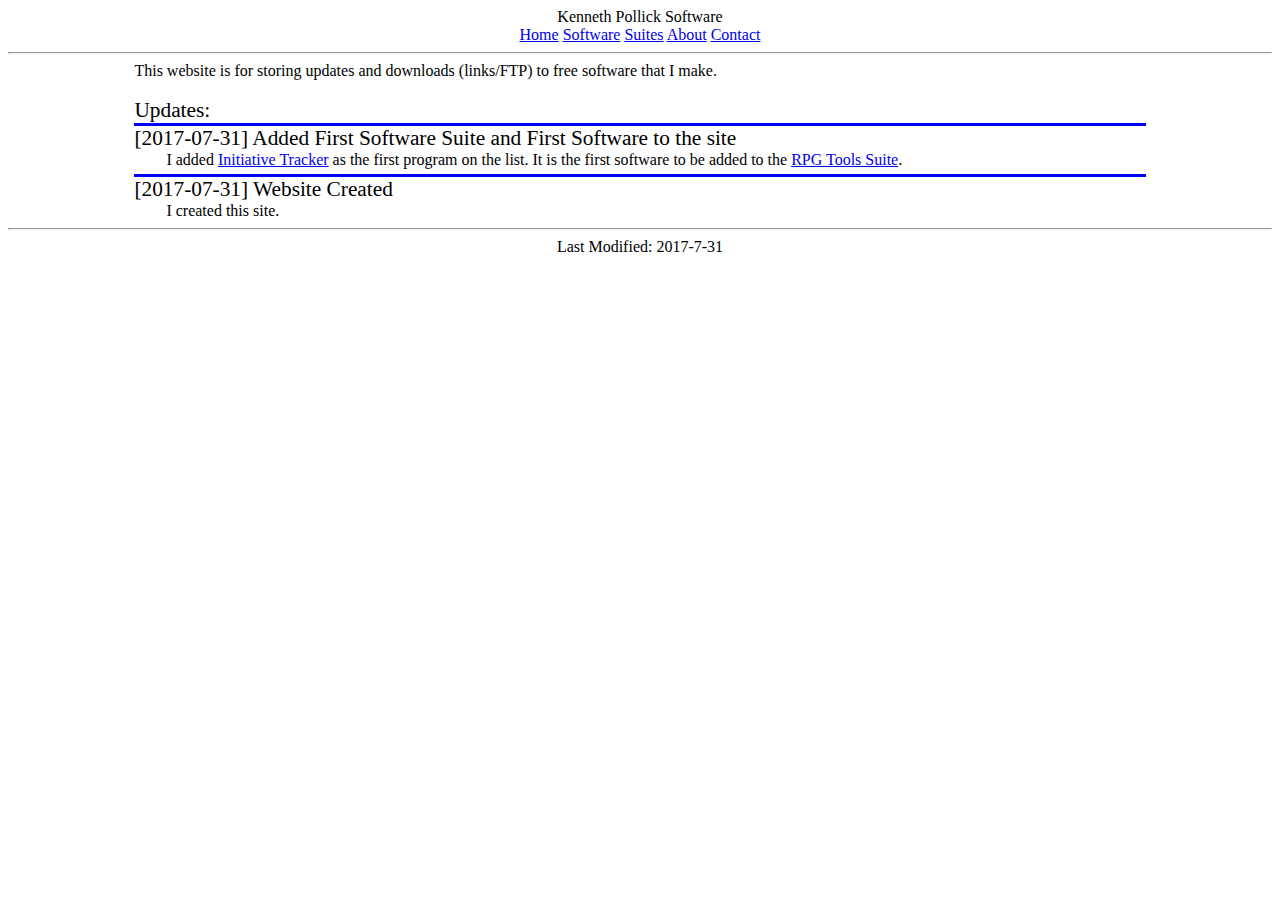
==== index.html @ 7db8df6a "finished writing the first text on the index" ====
<!DOCTYPE html>

<!---------------------------------------------
 -AUTHOR:   Kenneth Pollick
 -DATE:     2017-7-31
---------------------------------------------->

<html>
<head>
    <title>Kenneth Pollick Software</title>
    <link rel="stylesheet" type="text/css" href="style.css">

    <link rel="stylesheet" type="text/css" href="my_software.css">

    <link rel="stylesheet" type="text/css" href="list.css">

    <style>
    #msg {
        margin-left: 4ch;
    }
    .updates {
        border-color: blue;

        border-top-style: solid;
        
        margin-bottom: 5px;
    }
    </style>
</head>



<body>
<!-- Site Header -->
<div id="header">
    <span id="company-name" class="header">Kenneth Pollick Software</span>
    <br>
    <div id="intrasite-links" class="header">
        <span id="home" class="intrasite-links"><a id="home" class="intrasite-link" href="index.html">Home</a></span>
        <span id="software" class="intrasite-links"><a id="software" class="intrasite-link" href="software.html">Software</a></span>
        <span id="suites" class="intrasite-links"><a id="suites" class="intrasite-link" href="suites.html">Suites</a></span>
        <span id="about" class="intrasite-links"><a id="about" class="intrasite-link" href="about.html">About</a></span>
        <span id="contact" class="intrasite-links"><a id="contact" class="intrasite-link" href="contact.html">Contact</a></span>
    </div>
</div>
<hr>



<!-- Page-specific Body -->
<div id="body">
    <span>This website is for storing updates and downloads (links/FTP) to free software that I make.</span>
    <br>
    <br>
    <span id="title" class="body">Updates:</span>
    <br>
    <div id="updates" class="body">
        <div id="update1" class="updates">
            <span id="title" class="update1">[2017-07-31] Added First Software Suite and First Software to the site</span>
            <br>
            <span id="msg" class="update1">I added <span class="my_software"><a href="software/Initiative_Tracker.html">Initiative Tracker</a></span> as the first program on the list. It is the first software to be added to the <a href="suites.html">RPG Tools Suite</a>.</span>
        </div>
        <div id="update0" class="updates">
            <span id="title" class="update0">[2017-07-31] Website Created</span>
            <br>
            <span id="msg" class="update0">I created this site.</span>
        </div>
    </div>
</div>



<hr>
<!-- Site Footer -->
<div id="footer">
    <span id="top" class="footer">Last Modified: 2017-7-31</span>
</div>
</body>

</html>
---- style.css ----
#header {
    text-align: center;
}
#body {
    text-align: left;
    width: 80%;
    margin: auto;
}
#footer {
    text-align: center;
}
---- my_software.css ----
.my_software {
    font: italic;
}
---- list.css ----
#title {
    font-size: 16pt;
}
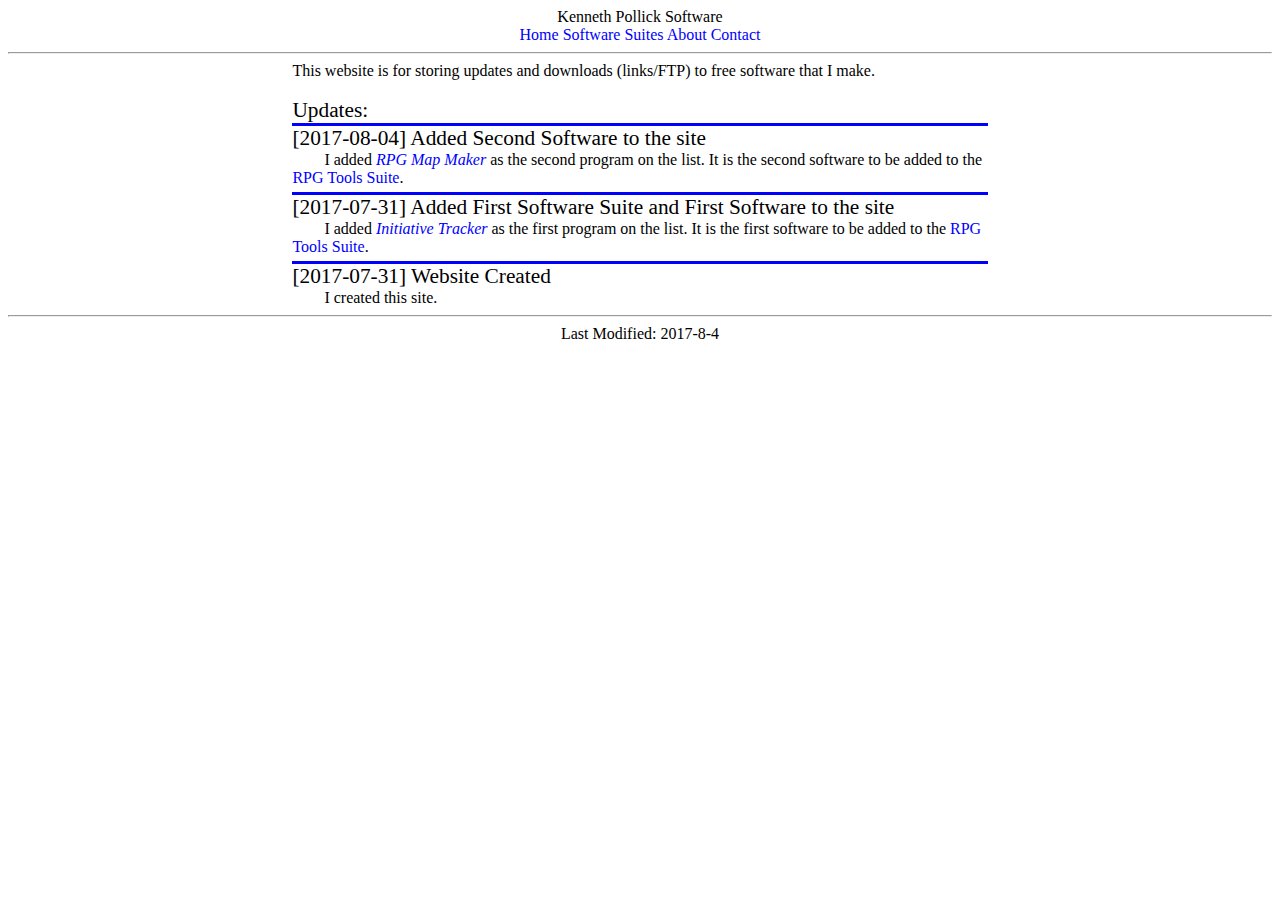
==== commit dcd43d83: "added new software to the site" ====
--- a/index.html
+++ b/index.html
@@ -2,7 +2,7 @@
 
 <!---------------------------------------------
  -AUTHOR:   Kenneth Pollick
- -DATE:     2017-7-31
+ -DATE:     2017-8-4
 ---------------------------------------------->
 
 <html>
@@ -10,7 +10,7 @@
     <title>Kenneth Pollick Software</title>
     <link rel="stylesheet" type="text/css" href="style.css">
 
-    <link rel="stylesheet" type="text/css" href="my_software.css">
+    <link rel="stylesheet" type="text/css" href="kpsoftware.css">
 
     <link rel="stylesheet" type="text/css" href="list.css">
 
@@ -55,10 +55,15 @@
     <span id="title" class="body">Updates:</span>
     <br>
     <div id="updates" class="body">
+        <div id="update2" class="updates">
+            <span id="title" class="update2">[2017-08-04] Added Second Software to the site</span>
+            <br>
+            <span id="msg" class="update2">I added <span class="kpsoftware"><a href="software/RPGMapMaker.html">RPG Map Maker</a></span> as the second program on the list. It is the second software to be added to the <a href="suites.html">RPG Tools Suite</a>.</span>
+        </div>
         <div id="update1" class="updates">
             <span id="title" class="update1">[2017-07-31] Added First Software Suite and First Software to the site</span>
             <br>
-            <span id="msg" class="update1">I added <span class="my_software"><a href="software/Initiative_Tracker.html">Initiative Tracker</a></span> as the first program on the list. It is the first software to be added to the <a href="suites.html">RPG Tools Suite</a>.</span>
+            <span id="msg" class="update1">I added <span class="kpsoftware"><a href="software/Initiative_Tracker.html">Initiative Tracker</a></span> as the first program on the list. It is the first software to be added to the <a href="suites.html">RPG Tools Suite</a>.</span>
         </div>
         <div id="update0" class="updates">
             <span id="title" class="update0">[2017-07-31] Website Created</span>
@@ -73,7 +78,7 @@
 <hr>
 <!-- Site Footer -->
 <div id="footer">
-    <span id="top" class="footer">Last Modified: 2017-7-31</span>
+    <span id="top" class="footer">Last Modified: 2017-8-4</span>
 </div>
 </body>
 
--- a/style.css
+++ b/style.css
@@ -3,9 +3,14 @@
 }
 #body {
     text-align: left;
-    width: 80%;
+    width: 55%;
     margin: auto;
 }
 #footer {
     text-align: center;
 }
+
+a {
+    color: blue;
+    text-decoration: none;
+}
--- a/kpsoftware.css
+++ b/kpsoftware.css
@@ -0,0 +1,3 @@
+.kpsoftware {
+    font-style: italic;
+}
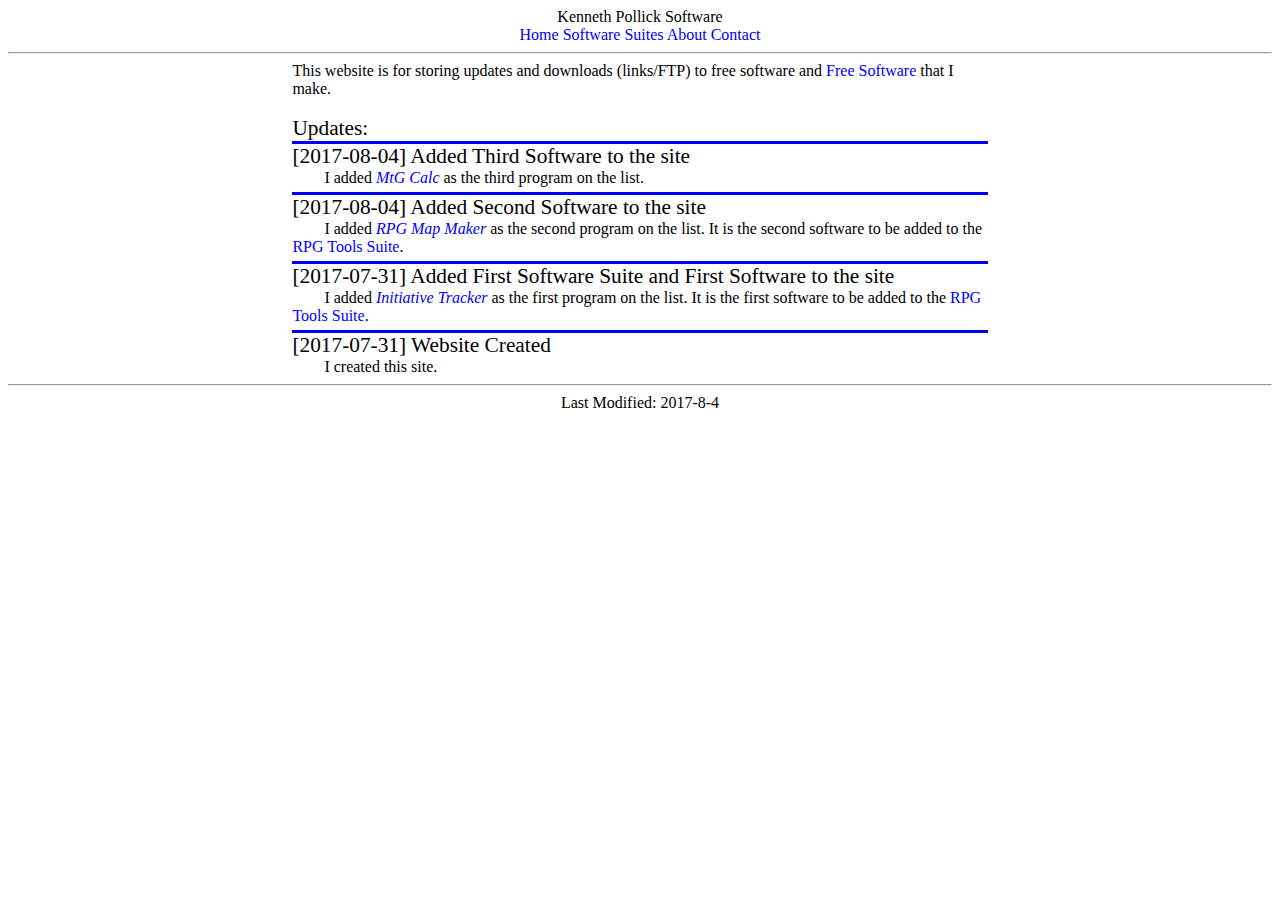
==== commit c1f636c1: "added another new software to the site" ====
--- a/index.html
+++ b/index.html
@@ -33,7 +33,7 @@
 <body>
 <!-- Site Header -->
 <div id="header">
-    <span id="company-name" class="header">Kenneth Pollick Software</span>
+    <span id="org-name" class="header">Kenneth Pollick Software</span>
     <br>
     <div id="intrasite-links" class="header">
         <span id="home" class="intrasite-links"><a id="home" class="intrasite-link" href="index.html">Home</a></span>
@@ -49,12 +49,17 @@
 
 <!-- Page-specific Body -->
 <div id="body">
-    <span>This website is for storing updates and downloads (links/FTP) to free software that I make.</span>
+    <span>This website is for storing updates and downloads (links/FTP) to free software and <a href="https://www.gnu.org/philosophy/free-sw.html">Free Software</a> that I make.</span>
     <br>
     <br>
     <span id="title" class="body">Updates:</span>
     <br>
     <div id="updates" class="body">
+        <div id="update3" class="updates">
+            <span id="title" class="update3">[2017-08-04] Added Third Software to the site</span>
+            <br>
+            <span id="msg" class="update3">I added <span class="kpsoftware"><a href="software/mtg_calc.html">MtG Calc</a></span> as the third program on the list.</span>
+        </div>
         <div id="update2" class="updates">
             <span id="title" class="update2">[2017-08-04] Added Second Software to the site</span>
             <br>
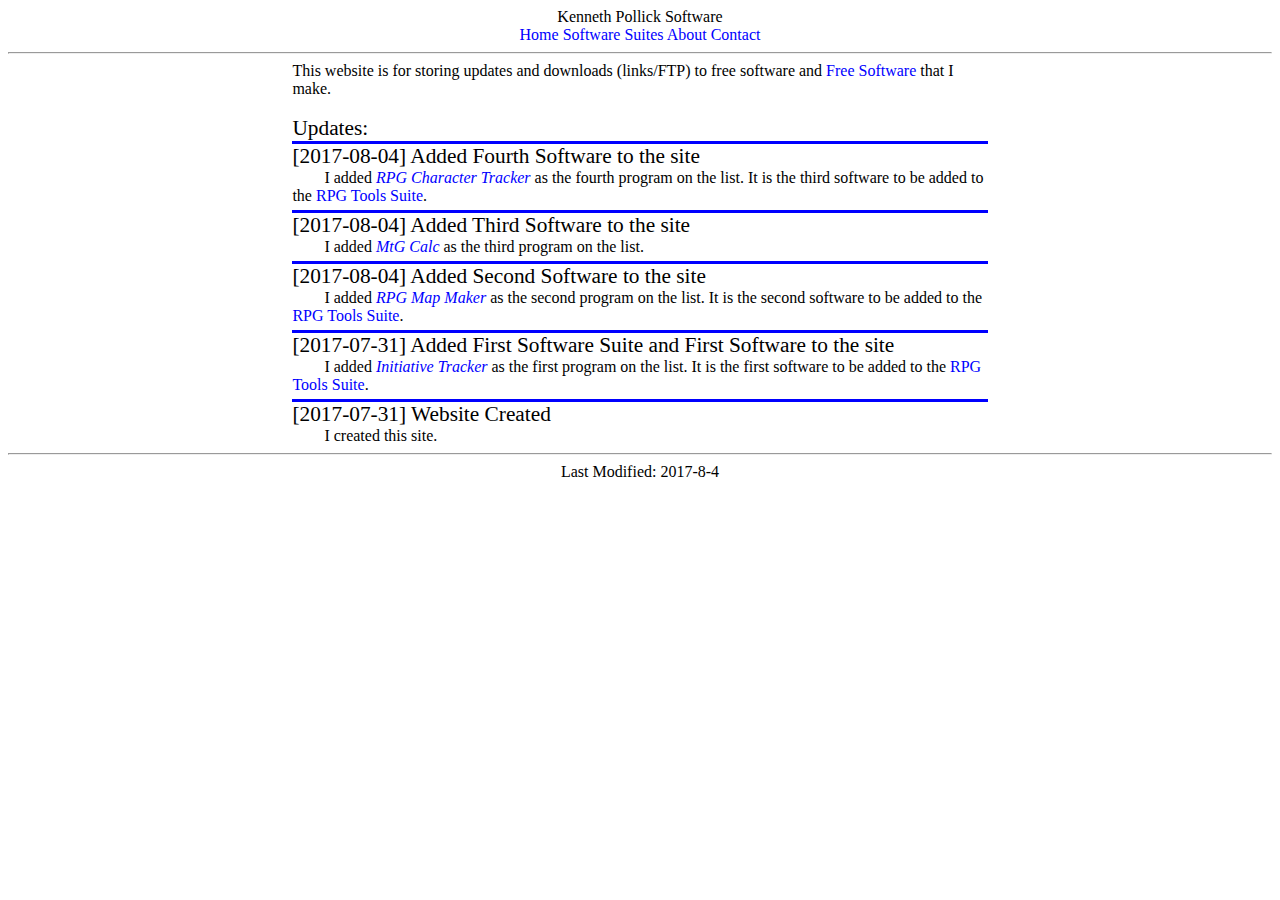
==== commit 577c4bae: "added fourth software to the site" ====
--- a/index.html
+++ b/index.html
@@ -55,6 +55,11 @@
     <span id="title" class="body">Updates:</span>
     <br>
     <div id="updates" class="body">
+        <div id="update4" class="updates">
+            <span id="title" class="update4">[2017-08-04] Added Fourth Software to the site</span>
+            <br>
+            <span id="msg" class="update4">I added <span class="kpsoftware"><a href="software/RPG_Character_Tracker.html">RPG Character Tracker</a></span> as the fourth program on the list. It is the third software to be added to the <a href="suites.html">RPG Tools Suite</a>.</span>
+        </div>
         <div id="update3" class="updates">
             <span id="title" class="update3">[2017-08-04] Added Third Software to the site</span>
             <br>
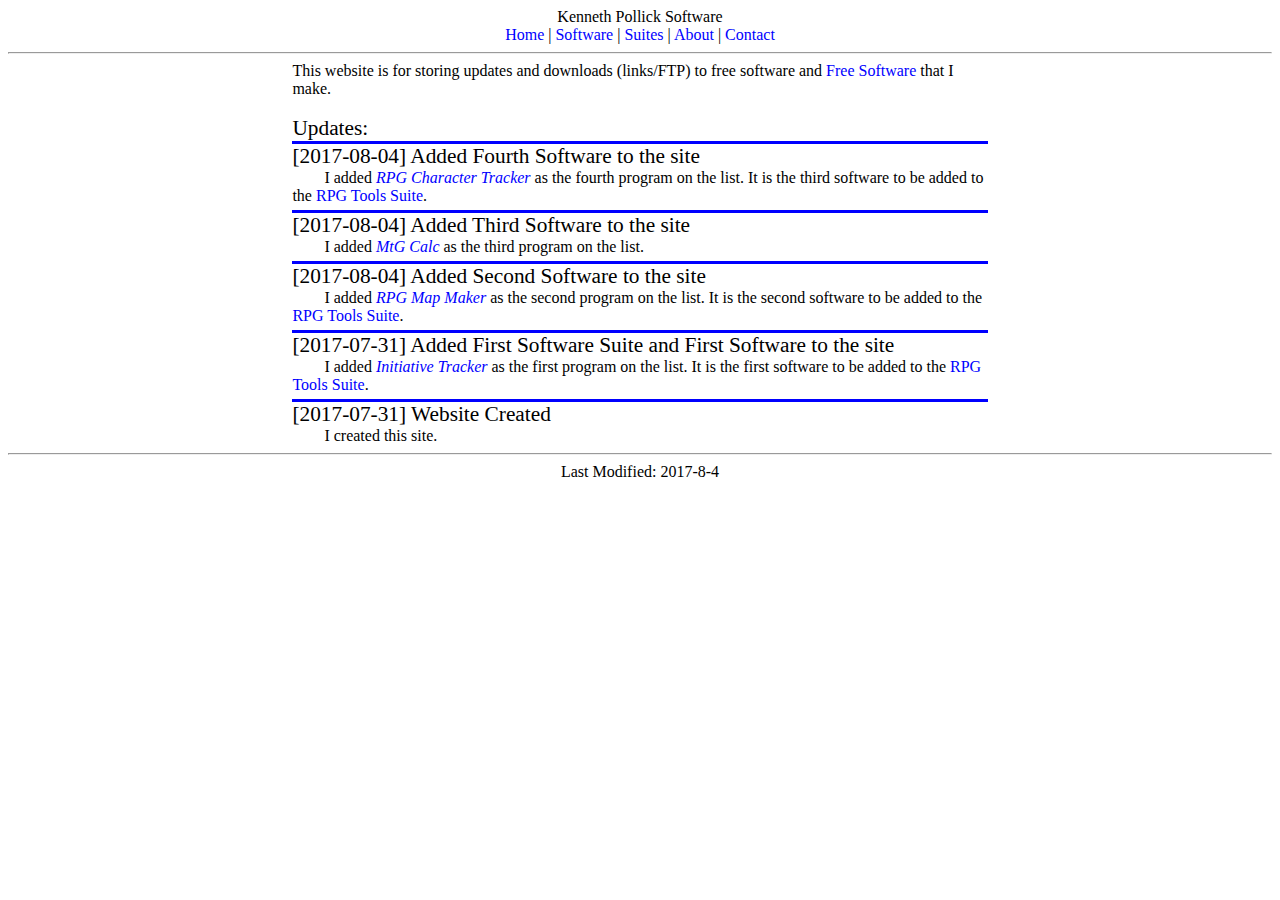
==== commit 69782e72: "added dividers between intrasite links" ====
--- a/index.html
+++ b/index.html
@@ -37,9 +37,13 @@
     <br>
     <div id="intrasite-links" class="header">
         <span id="home" class="intrasite-links"><a id="home" class="intrasite-link" href="index.html">Home</a></span>
+        <span>&vert;</span>
         <span id="software" class="intrasite-links"><a id="software" class="intrasite-link" href="software.html">Software</a></span>
+        <span>&vert;</span>
         <span id="suites" class="intrasite-links"><a id="suites" class="intrasite-link" href="suites.html">Suites</a></span>
+        <span>&vert;</span>
         <span id="about" class="intrasite-links"><a id="about" class="intrasite-link" href="about.html">About</a></span>
+        <span>&vert;</span>
         <span id="contact" class="intrasite-links"><a id="contact" class="intrasite-link" href="contact.html">Contact</a></span>
     </div>
 </div>
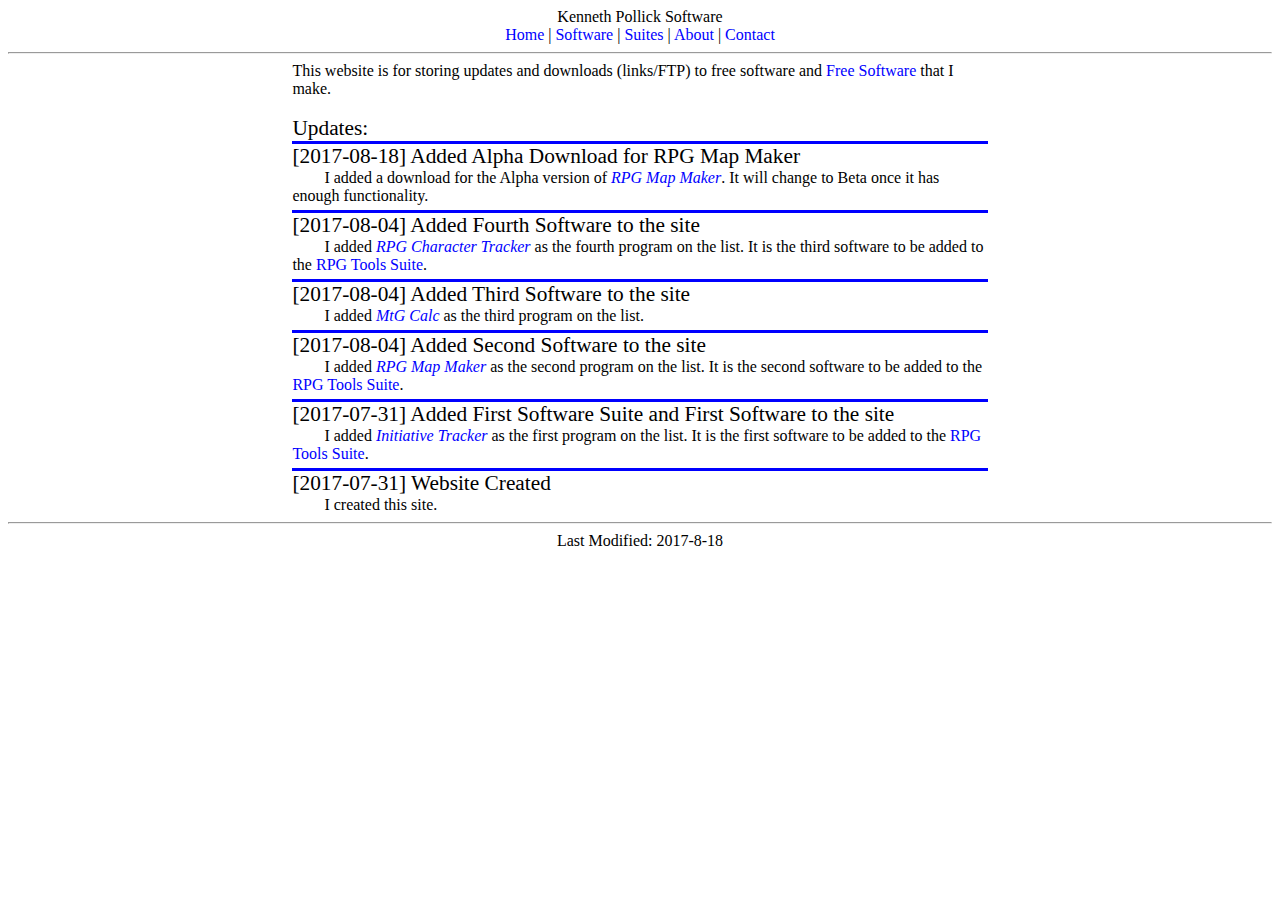
==== commit 4f5ede82: "added alpha download for RPGMapMaker" ====
--- a/index.html
+++ b/index.html
@@ -2,7 +2,7 @@
 
 <!---------------------------------------------
  -AUTHOR:   Kenneth Pollick
- -DATE:     2017-8-4
+ -DATE:     2017-8-18
 ---------------------------------------------->
 
 <html>
@@ -59,6 +59,11 @@
     <span id="title" class="body">Updates:</span>
     <br>
     <div id="updates" class="body">
+        <div id="update5" class="updates">
+            <span id="title" class="update5">[2017-08-18] Added Alpha Download for RPG Map Maker</span>
+            <br>
+            <span id="msg" class="update5">I added a download for the Alpha version of <span class="kpsoftware"><a href="software/RPGMapMaker.html">RPG Map Maker</a></span>. It will change to Beta once it has enough functionality.</span>
+        </div>
         <div id="update4" class="updates">
             <span id="title" class="update4">[2017-08-04] Added Fourth Software to the site</span>
             <br>
@@ -92,7 +97,7 @@
 <hr>
 <!-- Site Footer -->
 <div id="footer">
-    <span id="top" class="footer">Last Modified: 2017-8-4</span>
+    <span id="top" class="footer">Last Modified: 2017-8-18</span>
 </div>
 </body>
 
